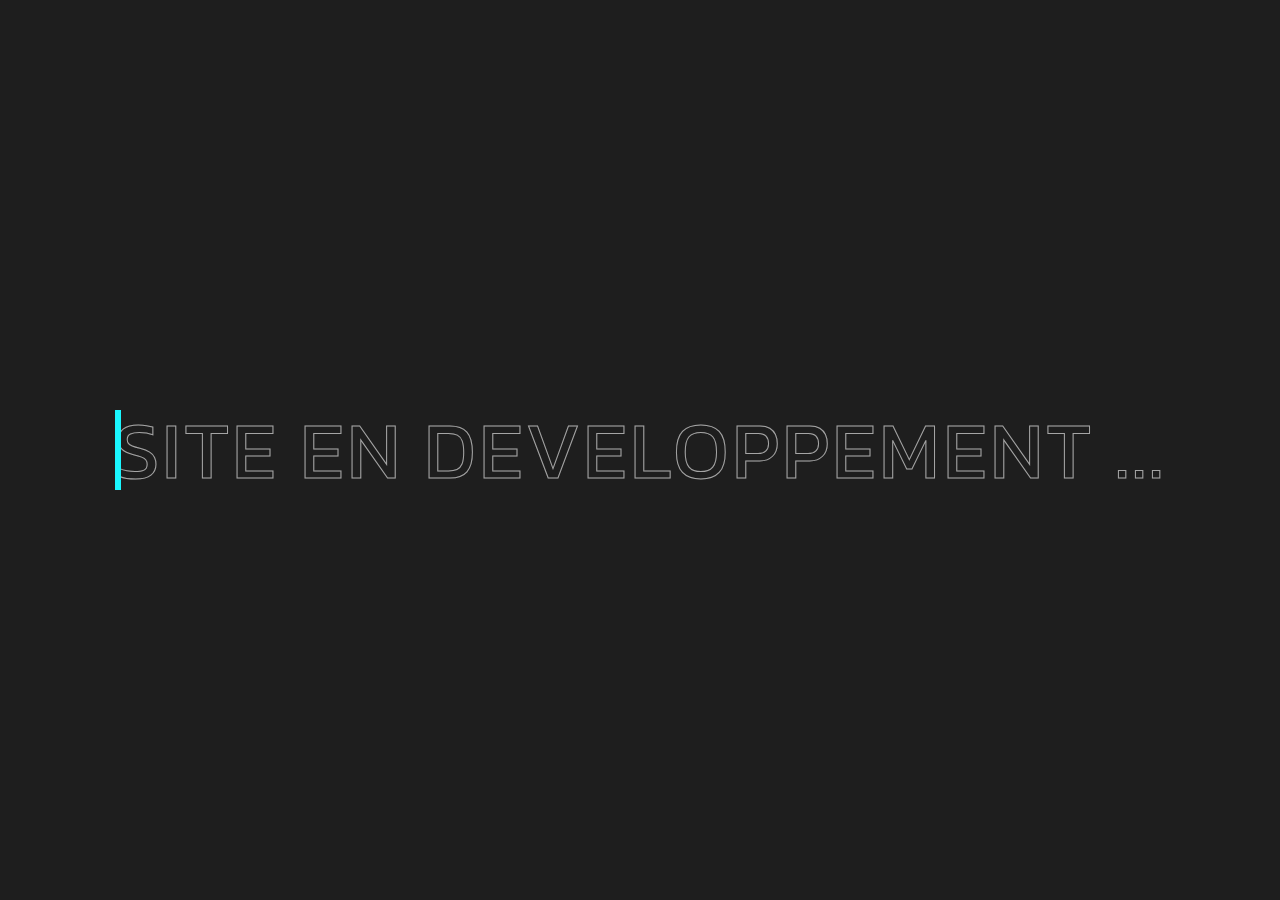
==== typescript/typescript.html @ 1cb90c53 "add neon typescript" ====
<!DOCTYPE html>
<html>
<head>
	<meta charset="utf-8">
	<meta name="viewport" content="width=device-width, initial-scale=1">
	<link rel="stylesheet" type="text/css" href="typescript.css">
	<title>TypeScript Animation</title>
</head>
<body>
	<div>
		<span class="text">Site en developpement ...</span>
		<span class="hover-text">Site en developpement ...</span>
	</div>
</body>
</html>
---- typescript/typescript.css ----
@import url("https://fonts.googleapis.com/css2?family=Kanit:wght@500&display=swap");

* {
  margin: 0;
  padding: 0;
  box-sizing: border-box;
}

body {
  height: 100vh;
  background-color: #1e1e1e;
  display: grid;
  place-items: center;
  font-family: "Kanit", sans-serif;
}

div {
  position: relative;
  font-size: 5rem;
  text-transform: uppercase;
  letter-spacing: 3px;
  line-height: 80px;
}

:root {
  --clr: #1af7ff;
}

.text {
  color: transparent;
  -webkit-text-stroke: 1px rgba(255, 255, 255, 0.6);
  transition: 0.1s ease;
  transition-delay: 0.35s;
}

.hover-text {
  position: absolute;
  inset: 0;
  width: 0%;
  color: var(--clr);
  overflow: hidden;
  border-right: 6px solid var(--clr);
  transition: 0.5s ease-in-out;
}

div:hover .hover-text {
  width: 100%;
  filter: drop-shadow(0 0 40px var(--clr));
}
div:hover .text {
  -webkit-text-stroke: 1px rgba(255, 255, 255, 0);
}
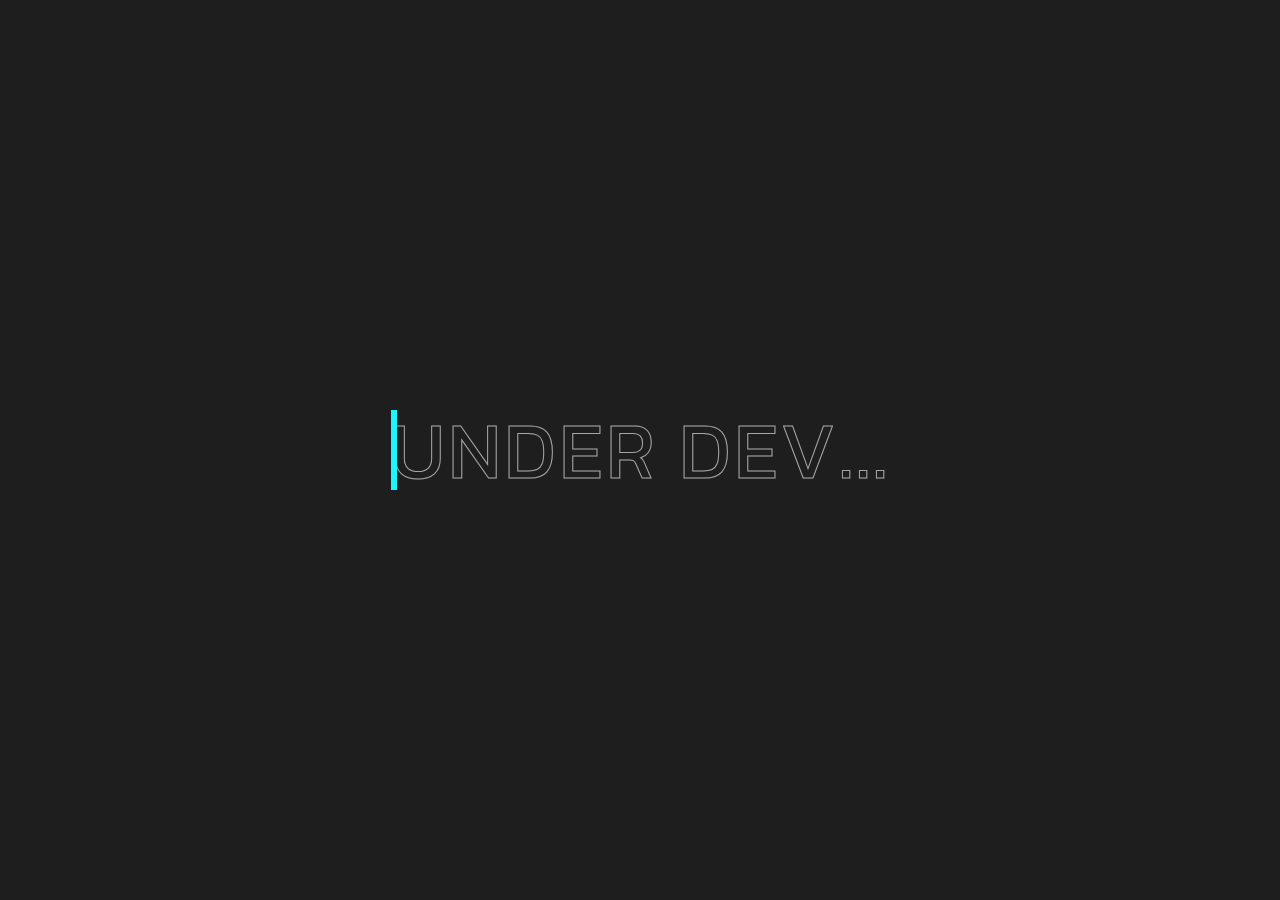
==== commit 01cbd676: "update main page" ====
--- a/typescript/typescript.html
+++ b/typescript/typescript.html
@@ -8,8 +8,8 @@
 </head>
 <body>
 	<div>
-		<span class="text">Site en developpement ...</span>
-		<span class="hover-text">Site en developpement ...</span>
+		<span class="text">Under Dev...</span>
+		<span class="hover-text">Under Dev</span>
 	</div>
 </body>
 </html>